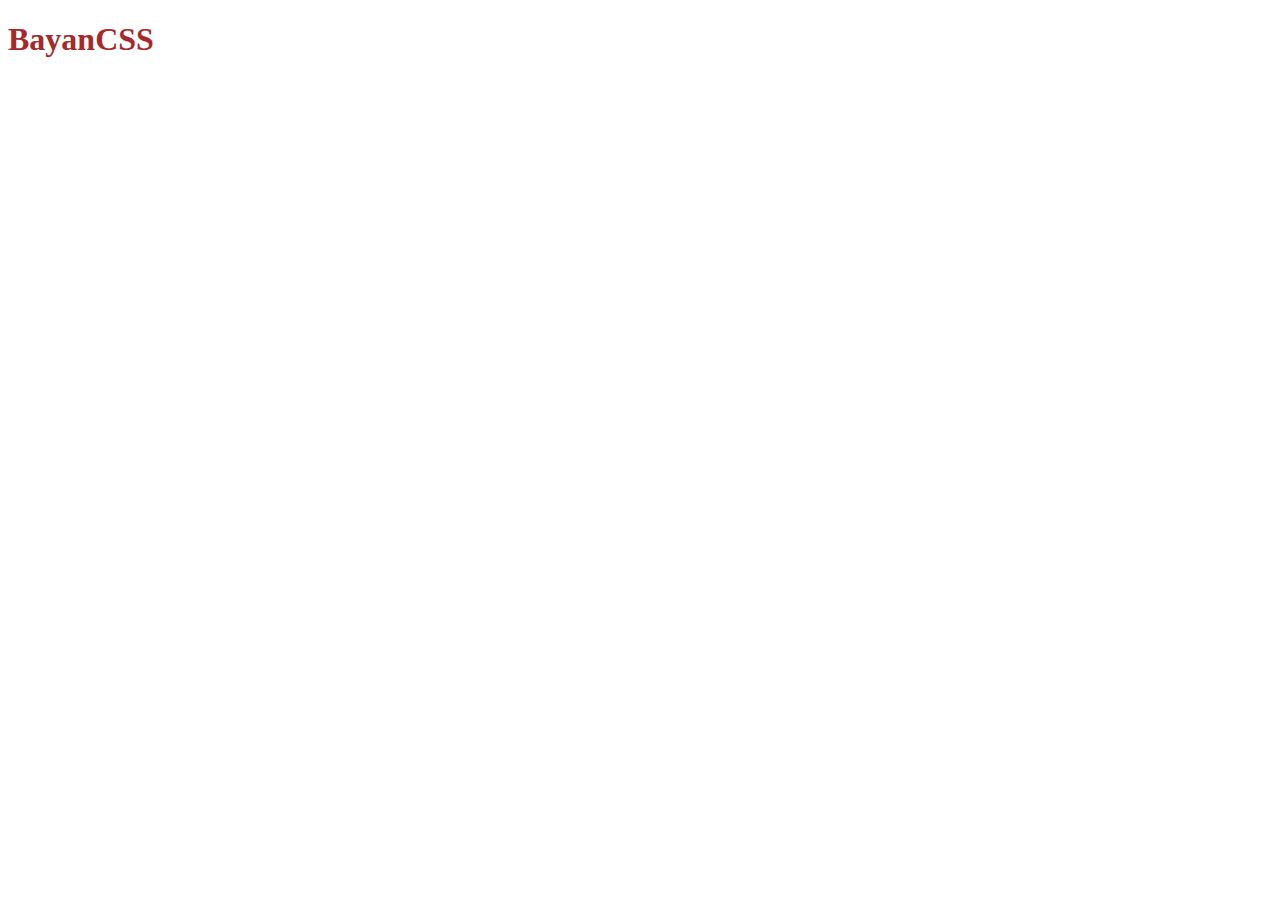
==== index.html @ d2f8494a "init: start cssBayan-task (Sat, Mar 11, 2023 21:58:47 PM)" ====
<!DOCTYPE html>
<html lang="en">
<head>
    <meta charset="UTF-8">
    <meta http-equiv="X-UA-Compatible" content="IE=edge">
    <meta name="viewport" content="width=device-width, initial-scale=1.0">
    <title>BayanCSS</title>
    <link rel="stylesheet" href="assets/style/style.css">
</head>
<body>
<h1>BayanCSS</h1>
</body>
</html>
---- assets/style/style.css ----
h1 {
    color: brown;
}
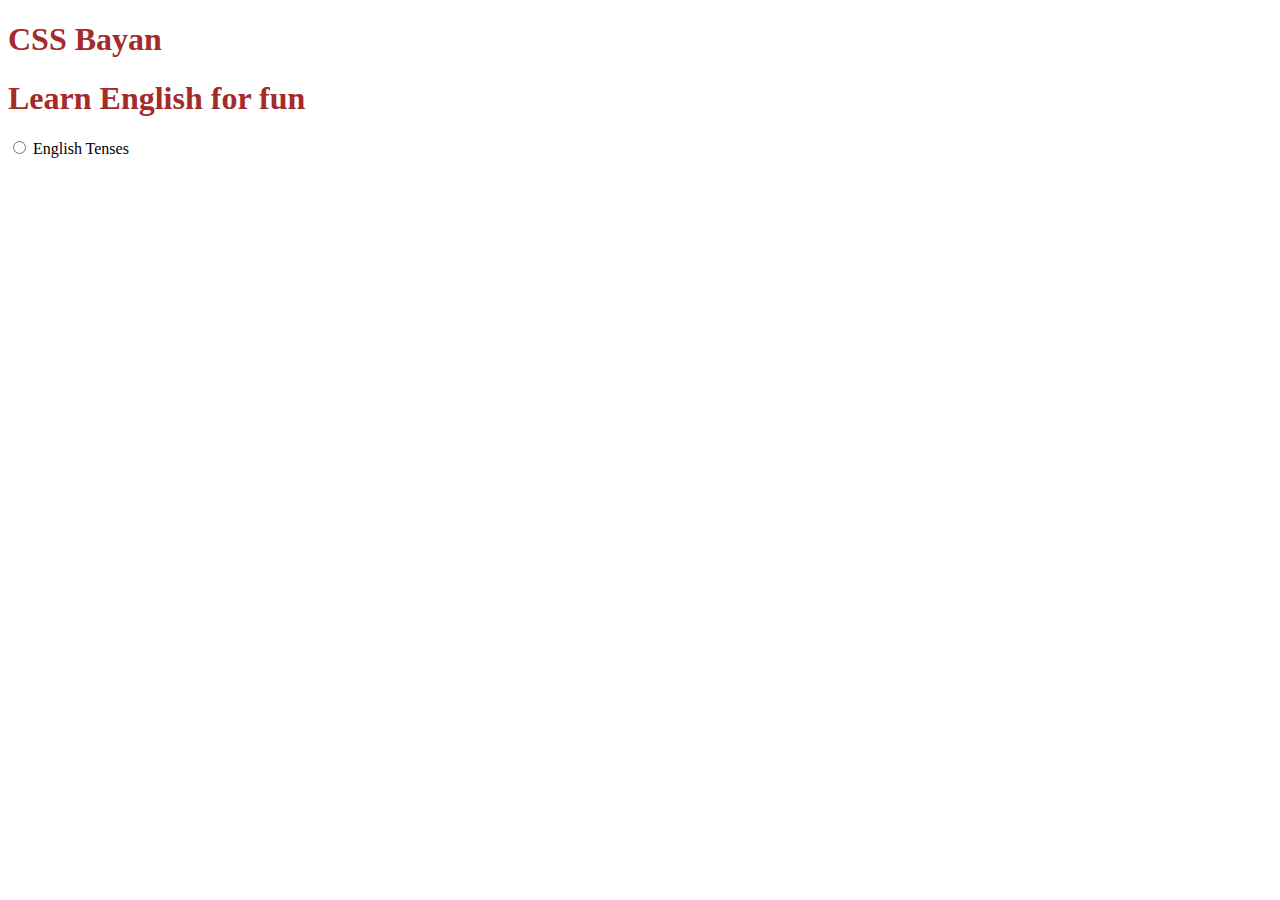
==== commit 49be643e: "feat: add structure html file (Sun, Mar 12, 2023 18:49:40 PM)" ====
--- a/index.html
+++ b/index.html
@@ -8,6 +8,20 @@
     <link rel="stylesheet" href="assets/style/style.css">
 </head>
 <body>
-<h1>BayanCSS</h1>
+    <div class="acor-container">
+        <header class="acor_header">
+            <h1 class="acor-header__title">CSS Bayan</h1>
+        </header>
+        <main class="acor-main">
+            <div class="acor-main__container">
+            <h1 class="acor-main__title">Learn English for fun</h1>
+            <input type="radio" name="first-acor" id="first">
+            <label for="first-acor">English Tenses </label>
+            <div class="acor-main__image">
+                <img src="" alt="">
+            </div>
+            </div>
+        </main>
+    </div>
 </body>
 </html>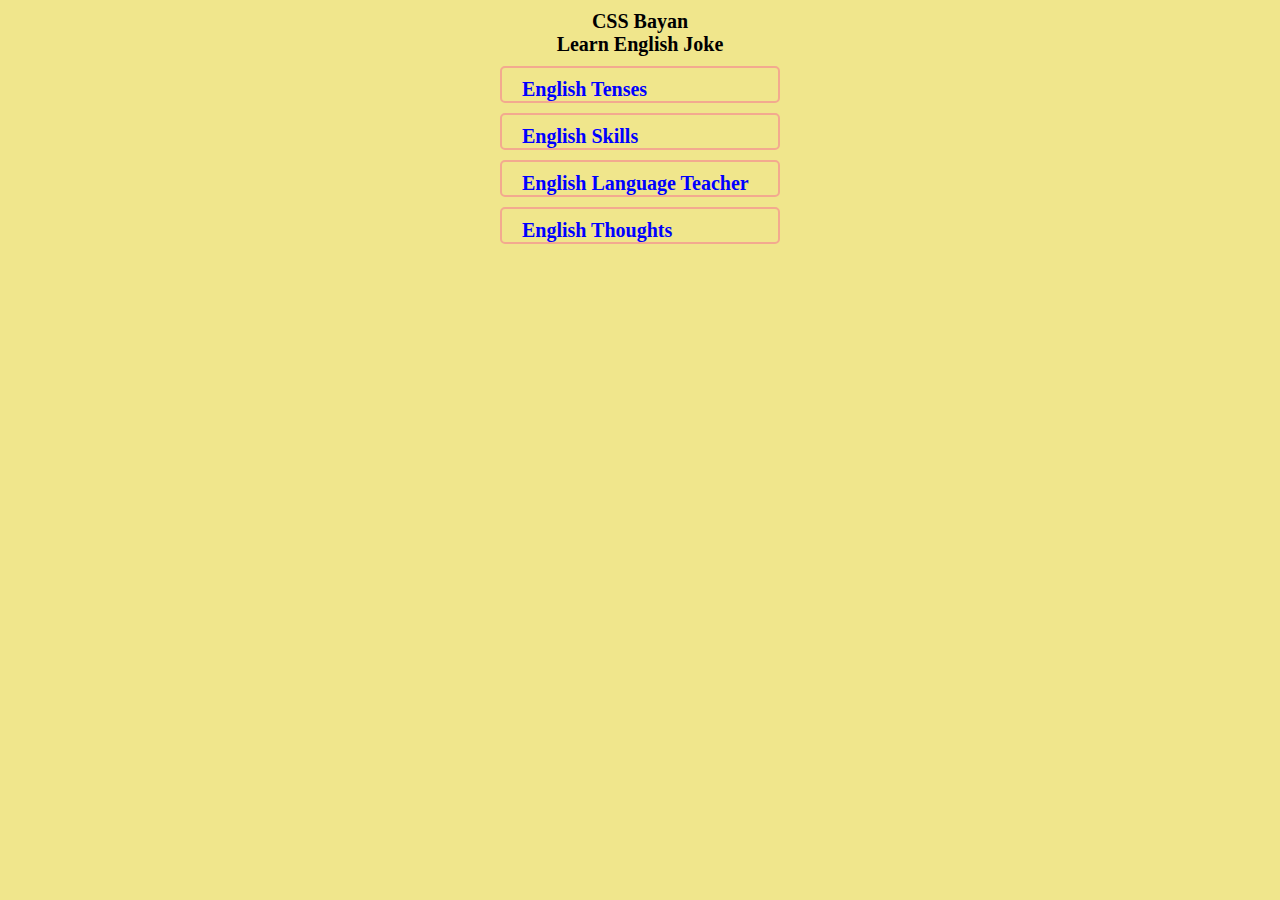
==== commit 154a612e: "feat: add structure html file and styles functionality (Mon, Mar 13, 2023 1:12:12 AM)" ====
--- a/index.html
+++ b/index.html
@@ -8,20 +8,56 @@
     <link rel="stylesheet" href="assets/style/style.css">
 </head>
 <body>
-    <div class="acor-container">
-        <header class="acor_header">
-            <h1 class="acor-header__title">CSS Bayan</h1>
-        </header>
-        <main class="acor-main">
-            <div class="acor-main__container">
-            <h1 class="acor-main__title">Learn English for fun</h1>
-            <input type="radio" name="first-acor" id="first">
-            <label for="first-acor">English Tenses </label>
-            <div class="acor-main__image">
-                <img src="" alt="">
+<!-- Заголовок -->
+    <div class="content-container" >
+    <header class="header">
+        <h1 class="header__title" >CSS Bayan</h1>
+    </header>
+<!-- Основной контент -->
+    <main class="main">
+<!-- Заголовок аккордиона -->
+        <h1 class="main-title">Learn English Joke</h1>
+
+<!-- 1-й раздел -->
+        <div class="accordion">
+            <label class="accor-title" for="accor_1">English Tenses</label>
+            <input class="accor-input" type="checkbox" name="accor" id="accor_1">
+            <div class="accor-content">
+               <a href="#" сlass="mem"> <img  src="/assets/image/meme1.jpg" alt="mem"></a>
             </div>
-            </div>
-        </main>
+        </div>
+
+<!-- 2-й раздел -->
+    <div class="accordion">
+        <label class="accor-title" for="accor_2">English Skills</label>
+            <input class="accor-input" type="checkbox" name="accor" id="accor_2">
+                <div class="accor-content">
+                    <a href="#" class="mem"><img src="/assets/image/meme2.jpg" alt="mem"></a>
+    </div>
+</div>
+
+<!-- 3-й раздел -->
+<div class="accordion">
+    <label class="accor-title" for="accor_3">English Language Teacher</label>
+        <input class="accor-input" type="checkbox" name="accor" id="accor_3">
+            <div class="accor-content">
+                <a href="#" class="mem"><img src="/assets/image/meme3.jpg" alt="mem"></a>
+</div>
+</div>
+
+<!-- 4-й раздел -->
+<div class="accordion">
+    <label class="accor-title" for="accor_4">English Thoughts</label>
+        <input class="accor-input" type="checkbox" name="accor" id="accor_4">
+            <div class="accor-content">
+                <a href="#" class="mem"><img src="/assets/image/meme4.jpg" alt="mem"></a>
+</div>
+</div>
+    </main>
+
+
+
+    
     </div>
 </body>
 </html>--- a/assets/style/style.css
+++ b/assets/style/style.css
@@ -1,3 +1,68 @@
-h1 {
-    color: brown;
-}+* {
+    box-sizing: border-box;
+    margin: 0;
+    padding: 0;
+    font-size: 20px
+}
+
+
+body {
+    background-color: khaki;
+}
+
+.content-container {
+    max-width: 320px;
+    margin: 10px auto;
+    overflow: hidden;
+}
+
+.header__title {
+    text-align: center;
+}
+
+.main-title {
+    text-align: center;
+}
+
+.accordion {
+    padding: 0;
+    margin: 10px 20px ;
+    border: 2px solid rgb(243, 170, 143);
+    border-radius: 5px;
+
+}
+
+.accor-title {
+    display: block;
+    color:rgb(0, 0, 255);
+    font-size: 1rem;
+    font-weight: 700;
+    cursor: pointer;
+    padding-top: 10px;
+    padding-left: 20px;
+    transition: 0.5s;
+}
+
+.accor-title:hover {
+    color: black;
+}
+
+.accor-content {
+    border-top: 2px solid rgb(243, 170, 143);
+}
+
+.accordion .accor-input,
+.accordion .accor-content {
+    display: none;
+    appearance: none;
+}
+
+
+img {
+    width: 100%
+}
+
+.accordion :checked ~ .accor-content {
+    display: block
+}
+
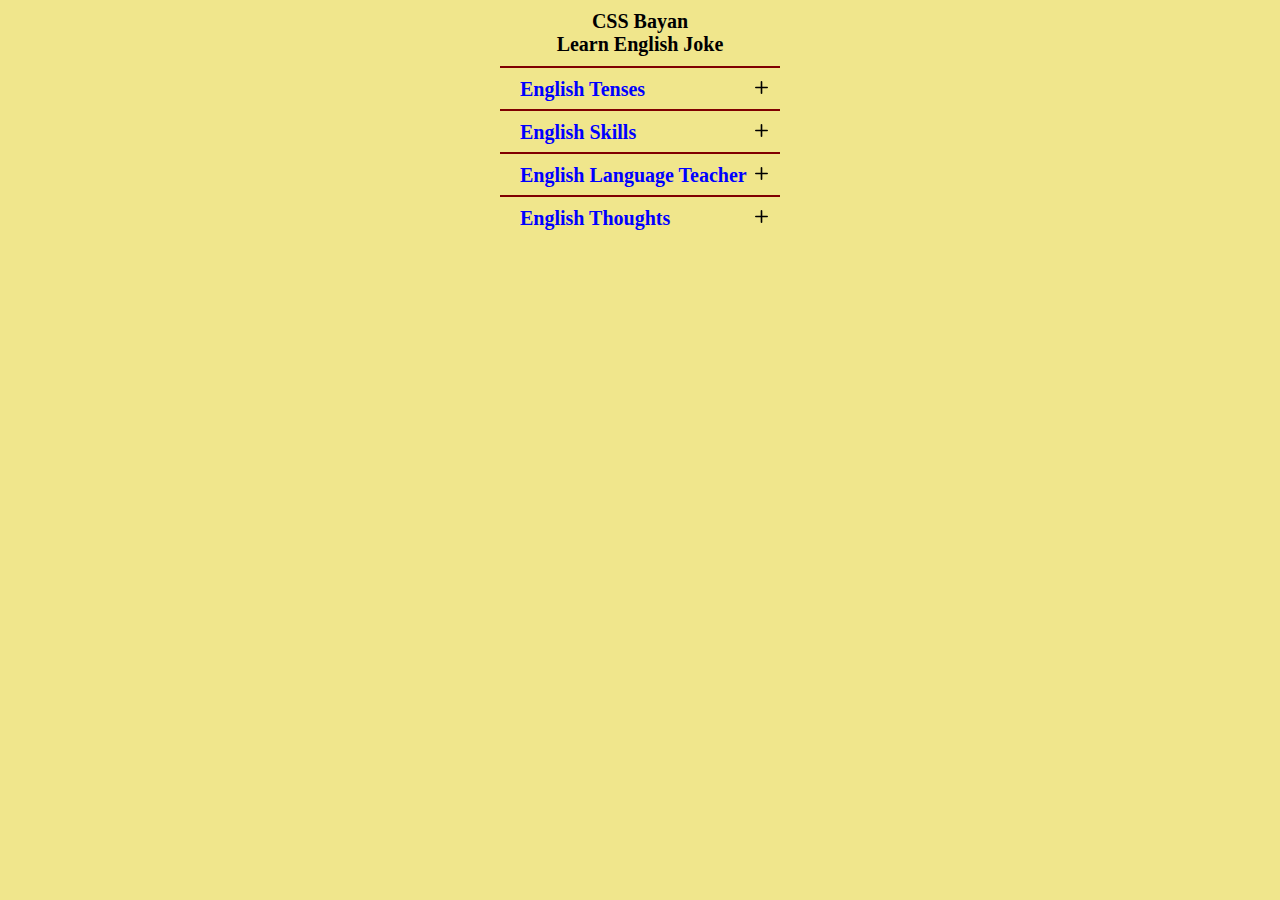
==== commit 7b95c6ee: "feat: add icons (Mon, Mar 13, 2023 3:30:01)" ====
--- a/index.html
+++ b/index.html
@@ -20,7 +20,7 @@
 
 <!-- 1-й раздел -->
         <div class="accordion">
-            <label class="accor-title" for="accor_1">English Tenses</label>
+            <label class="accor-title" for="accor_1">English Tenses <span><img class="icons" src="/assets/icons/free-icon-font-plus-3917757.svg" alt="icons"></span></label>
             <input class="accor-input" type="checkbox" name="accor" id="accor_1">
             <div class="accor-content">
                <a href="#" сlass="mem"> <img  src="/assets/image/meme1.jpg" alt="mem"></a>
@@ -29,7 +29,7 @@
 
 <!-- 2-й раздел -->
     <div class="accordion">
-        <label class="accor-title" for="accor_2">English Skills</label>
+        <label class="accor-title" for="accor_2">English Skills <span><img class="icons" src="/assets/icons/free-icon-font-plus-3917757.svg" alt="icons"></span></label>
             <input class="accor-input" type="checkbox" name="accor" id="accor_2">
                 <div class="accor-content">
                     <a href="#" class="mem"><img src="/assets/image/meme2.jpg" alt="mem"></a>
@@ -38,7 +38,7 @@
 
 <!-- 3-й раздел -->
 <div class="accordion">
-    <label class="accor-title" for="accor_3">English Language Teacher</label>
+    <label class="accor-title" for="accor_3">English Language Teacher <span><img class="icons" src="/assets/icons/free-icon-font-plus-3917757.svg" alt="icons"></span></label>
         <input class="accor-input" type="checkbox" name="accor" id="accor_3">
             <div class="accor-content">
                 <a href="#" class="mem"><img src="/assets/image/meme3.jpg" alt="mem"></a>
@@ -47,7 +47,8 @@
 
 <!-- 4-й раздел -->
 <div class="accordion">
-    <label class="accor-title" for="accor_4">English Thoughts</label>
+    <label class="accor-title" for="accor_4">English Thoughts <span><img class="icons" src="/assets/icons/free-icon-font-plus-3917757.svg" alt="icons"></span>
+    </label>
         <input class="accor-input" type="checkbox" name="accor" id="accor_4">
             <div class="accor-content">
                 <a href="#" class="mem"><img src="/assets/image/meme4.jpg" alt="mem"></a>
@@ -57,7 +58,7 @@
 
 
 
-    
+
     </div>
 </body>
 </html>--- a/assets/style/style.css
+++ b/assets/style/style.css
@@ -25,11 +25,8 @@
 }
 
 .accordion {
-    padding: 0;
     margin: 10px 20px ;
-    border: 2px solid rgb(243, 170, 143);
     border-radius: 5px;
-
 }
 
 .accor-title {
@@ -41,14 +38,12 @@
     padding-top: 10px;
     padding-left: 20px;
     transition: 0.5s;
+    border-top: 2px solid maroon;
+    padding-bottom: 5px;
 }
 
 .accor-title:hover {
     color: black;
-}
-
-.accor-content {
-    border-top: 2px solid rgb(243, 170, 143);
 }
 
 .accordion .accor-input,
@@ -57,12 +52,24 @@
     appearance: none;
 }
 
+.accordion :checked ~ .accor-content {
+    display: block;
+}
 
 img {
-    width: 100%
+    width: 100%;
 }
 
-.accordion :checked ~ .accor-content {
-    display: block
+.icons {
+    display: block;
+    width: 5%;
+    margin-left: 235px;
+    margin-top: -20px;
 }
 
+.icons:hover {
+    transform: rotate(45deg);
+    transition-duration: 0.3s;
+    transition-property: 1s;
+    transition-timing-function: initial;
+}
